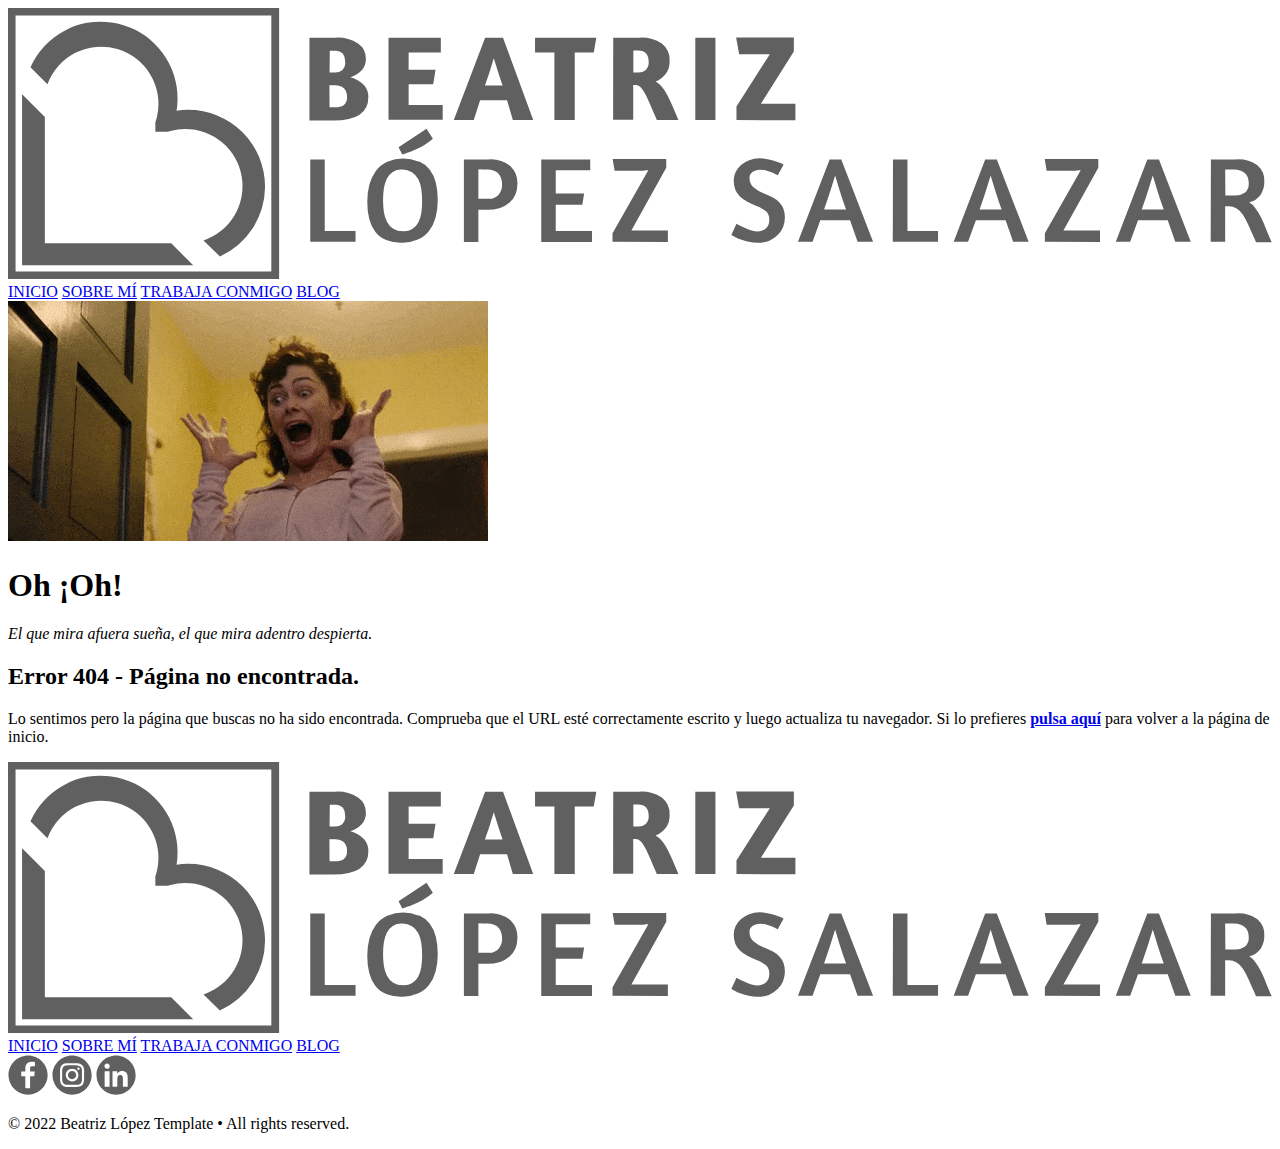
==== html/error_404.html @ 8ea4f392 "nueva landing 1.0" ====
<!DOCTYPE html>
<html lang="es">
<head>
    <meta charset="UTF-8">
    <meta name="viewport" content="width=device-width, initial-scale=1.0">
    <meta name="author" content="Jorge E. Angarita López">
    <meta name="keywords" content="coaching, consultoría, pymes, work with me, coach, personal, trabaja conmigo">
    <meta name="description" content="Coach personal y consultora experta en Pymes.">
    <link rel="shortcut icon" type="x-icon" href="../img/svg/icono_logo.svg">
    <title>Oh ¡Oh!</title>
</head>
<body>
   <!--Emcabezado-->
   
   <header>

    <div class="contenedor">

        <div class="logo">
            <a href="../index.html"><img src="../img/svg/logo_blopez.svg" alt="logo" title="logo"></a>
        </div>

        <nav class="menu">
            <a href="../index.html">INICIO</a>
            <a href="../index.html">SOBRE MÍ</a>
            <a href="../index.html">TRABAJA CONMIGO</a>
            <a href="../index.html">BLOG</a>
        </nav>

    </div>

   </header>

   <!--Fin Emcabezado-->

   <section class="error_404">
    
    <div class="error">
        <img src="../img/gif/grito.gif" alt="grito" title="grito">
    </div>

    <div class="ohoh">
            <h1>Oh ¡Oh!</h1>
            <p><em>El que mira afuera sueña, el que mira adentro despierta.</em></p>
            <h2>Error 404 - Página no encontrada.</h2>
            <p> Lo sentimos pero la página que buscas no ha sido encontrada. Comprueba que el URL esté correctamente escrito y luego actualiza tu navegador. Si lo prefieres <strong><a href="../index.html">pulsa aquí</a></strong> para volver a la página de inicio.</p>
    </div>

   </section>

   <!--Footer-->

<footer>
    <div class="footer">

        <div class="logo">
            <a href="../index.html"><img src="../img/svg/logo_blopez.svg" alt="logo" title="logo"></a>
        </div>

        <nav class="menu">
            <a href="../index.html">INICIO</a>
            <a href="../index.html">SOBRE MÍ</a>
            <a href="../index.html">TRABAJA CONMIGO</a>
            <a href="../index.html">BLOG</a>
        </nav>
        
        <div class="socialmedia">
            <a href="https://www.facebook.com/beatrizlopez.co"><img src="../img/svg/facebook.svg" alt="facebook" title="facebook" width="40px"></a>
            <a href="https://www.instagram.com/beatrizlopez.co/"><img src="../img/svg/instagram.svg" alt="instagram" title="instagram" width="40px"></a>
            <a href="https://www.linkedin.com/in/beatriz-lopez-salazar-coach/"><img src="../img/svg/linkedin.svg" alt="linkedin" title="linkedin" width="40px"></a>
        </div>

        <div class="bottom-footer">
            <p>© 2022 Beatriz López Template • All rights reserved.</p>
        </div>

    </div>
    
</footer>

<!--Footer-->
</body>
</html>
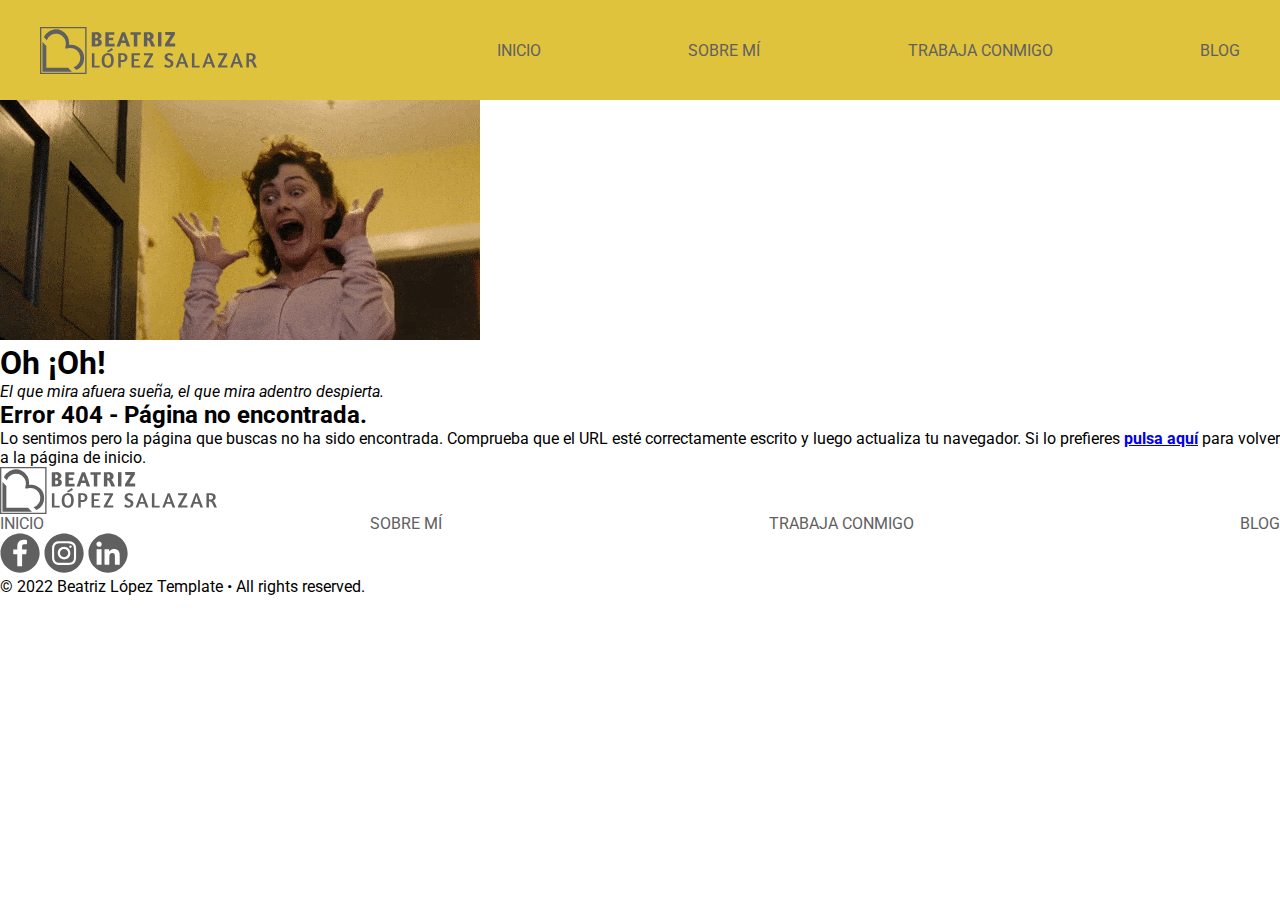
==== commit 65f64e6b: "nueva landing 1.1" ====
--- a/html/error_404.html
+++ b/html/error_404.html
@@ -7,20 +7,25 @@
     <meta name="keywords" content="coaching, consultoría, pymes, work with me, coach, personal, trabaja conmigo">
     <meta name="description" content="Coach personal y consultora experta en Pymes.">
     <link rel="shortcut icon" type="x-icon" href="../img/svg/icono_logo.svg">
+    <link rel="stylesheet" href="../css/estilos2.css">
+    <link href="https://fonts.googleapis.com/css2?family=Roboto&display=swap" rel="stylesheet">
     <title>Oh ¡Oh!</title>
+    <script type="text/javascript" src="js/prefixfree.min.js"></script>
 </head>
 <body>
+
    <!--Emcabezado-->
    
-   <header>
+    <header>
 
     <div class="contenedor">
 
-        <div class="logo">
-            <a href="../index.html"><img src="../img/svg/logo_blopez.svg" alt="logo" title="logo"></a>
-        </div>
+        <nav class="menu">
+            
+            <div class="logo">
+                <a href="../index.html"><img src="../img/svg/logo_blopez.svg" alt="logo" title="logo"></a>
+            </div>
 
-        <nav class="menu">
             <a href="../index.html">INICIO</a>
             <a href="../index.html">SOBRE MÍ</a>
             <a href="../index.html">TRABAJA CONMIGO</a>
--- a/css/estilos2.css
+++ b/css/estilos2.css
@@ -0,0 +1,57 @@
+*{
+    box-sizing: border-box;
+    margin: 0;
+    padding: 0;
+}
+
+body{
+    font-family: 'Roboto', sans-serif;
+    margin: 0;
+}
+
+.contenedor {
+    width: 100%;
+    max-width: 1200px;
+    margin: auto;
+}
+
+/*Emcabezado*/
+
+header{
+    width: 100%;
+    height: 100px;
+    background-color: #E0C33D;
+    padding-top: 27px;
+}
+.logo img{
+    width: 217px;
+    display: block;
+    margin: auto;
+}
+
+.logo {
+    display: flex;
+    align-items: center;
+    padding-right: 92px;
+}
+
+.menu{
+    display: flex;
+    flex-direction: row;
+    flex-wrap: wrap;
+    justify-content: space-between;
+    margin: auto;
+    align-items: center;
+}
+
+.menu a{
+    text-decoration: none;
+    color: #616060;
+}
+
+.menu a:hover{
+    color: white;
+    font-weight: bold;
+}
+
+/*Fin Emcabezado*/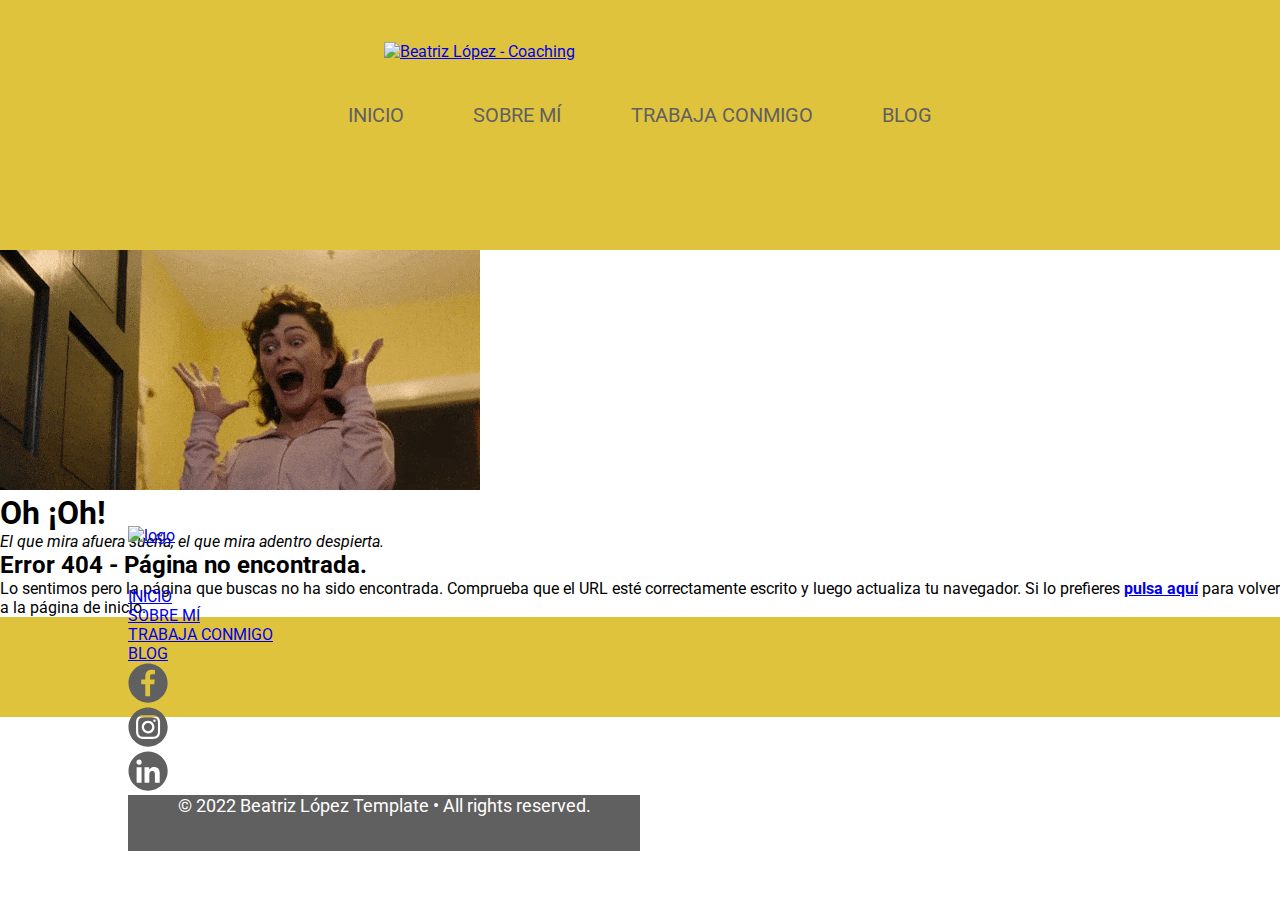
==== commit 1770e2ac: "Avance 1.3" ====
--- a/html/error_404.html
+++ b/html/error_404.html
@@ -1,88 +1,115 @@
 <!DOCTYPE html>
 <html lang="es">
+
 <head>
     <meta charset="UTF-8">
     <meta name="viewport" content="width=device-width, initial-scale=1.0">
     <meta name="author" content="Jorge E. Angarita López">
-    <meta name="keywords" content="coaching, consultoría, pymes, work with me, coach, personal, trabaja conmigo">
+    <meta name="keywords"
+        content="coaching, consultoría, pymes, work with me, coach, personal, trabaja conmigo, error, 404">
     <meta name="description" content="Coach personal y consultora experta en Pymes.">
     <link rel="shortcut icon" type="x-icon" href="../img/svg/icono_logo.svg">
+    <link rel="stylesheet" href="../css/main.css">
     <link rel="stylesheet" href="../css/estilos2.css">
+    <link rel="stylesheet" href="../css/footermain.css">
     <link href="https://fonts.googleapis.com/css2?family=Roboto&display=swap" rel="stylesheet">
     <title>Oh ¡Oh!</title>
-    <script type="text/javascript" src="js/prefixfree.min.js"></script>
+    <script type="text/javascript" src="../js/prefixfree.min.js"></script>
 </head>
+
 <body>
 
-   <!--Emcabezado-->
-   
+    <!--Emcabezado-->
+
     <header>
 
-    <div class="contenedor">
+        <div class="contenedor">
+            <div class="logo">
+                <a href="index.html"><img src="img/svg/logo-01.png" alt="Beatriz López - Coaching"></a>
+            </div>
+        </div>
 
         <nav class="menu">
-            
-            <div class="logo">
-                <a href="../index.html"><img src="../img/svg/logo_blopez.svg" alt="logo" title="logo"></a>
-            </div>
-
-            <a href="../index.html">INICIO</a>
-            <a href="../index.html">SOBRE MÍ</a>
-            <a href="../index.html">TRABAJA CONMIGO</a>
-            <a href="../index.html">BLOG</a>
+            <a href="index.html">INICIO</a>
+            <a href="#sobremi">SOBRE MÍ</a>
+            <a href="html/trabajaconmigo.html">TRABAJA CONMIGO</a>
+            <a href="#blog">BLOG</a>
         </nav>
 
-    </div>
+    </header>
 
-   </header>
+    <!--Fin Emcabezado-->
 
-   <!--Fin Emcabezado-->
+    <!--Body-->
 
-   <section class="error_404">
-    
-    <div class="error">
-        <img src="../img/gif/grito.gif" alt="grito" title="grito">
-    </div>
+    <section class="error_404">
 
-    <div class="ohoh">
+        <div class="error">
+            <img src="../img/gif/grito.gif" alt="grito" title="grito">
+        </div>
+
+        <div class="ohoh">
             <h1>Oh ¡Oh!</h1>
             <p><em>El que mira afuera sueña, el que mira adentro despierta.</em></p>
             <h2>Error 404 - Página no encontrada.</h2>
-            <p> Lo sentimos pero la página que buscas no ha sido encontrada. Comprueba que el URL esté correctamente escrito y luego actualiza tu navegador. Si lo prefieres <strong><a href="../index.html">pulsa aquí</a></strong> para volver a la página de inicio.</p>
-    </div>
-
-   </section>
-
-   <!--Footer-->
-
-<footer>
-    <div class="footer">
-
-        <div class="logo">
-            <a href="../index.html"><img src="../img/svg/logo_blopez.svg" alt="logo" title="logo"></a>
+            <p> Lo sentimos pero la página que buscas no ha sido encontrada. Comprueba que el URL esté correctamente
+                escrito y luego actualiza tu navegador. Si lo prefieres <strong><a href="../index.html">pulsa
+                        aquí</a></strong> para volver a la página de inicio.</p>
         </div>
 
-        <nav class="menu">
-            <a href="../index.html">INICIO</a>
-            <a href="../index.html">SOBRE MÍ</a>
-            <a href="../index.html">TRABAJA CONMIGO</a>
-            <a href="../index.html">BLOG</a>
-        </nav>
-        
-        <div class="socialmedia">
-            <a href="https://www.facebook.com/beatrizlopez.co"><img src="../img/svg/facebook.svg" alt="facebook" title="facebook" width="40px"></a>
-            <a href="https://www.instagram.com/beatrizlopez.co/"><img src="../img/svg/instagram.svg" alt="instagram" title="instagram" width="40px"></a>
-            <a href="https://www.linkedin.com/in/beatriz-lopez-salazar-coach/"><img src="../img/svg/linkedin.svg" alt="linkedin" title="linkedin" width="40px"></a>
+    </section>
+
+    <!--Body-->
+
+    <!--Footer-->
+
+    <footer>
+        <div class="footer">
+
+            <div class="contenedor2">
+
+                <nav class="menu2">
+                    <ul>
+                        <div class="logo"><a href="../index.html"><img src="../img/svg/logo_blopez.svg" alt="logo"
+                                    title="logo"></a></div>
+                    </ul>
+                    <ul>
+                        <a href="../index.html">INICIO</a>
+                    </ul>
+                    <ul>
+                        <a href="../html/error_404.html">SOBRE MÍ</a>
+                    </ul>
+                    <ul>
+                        <a href="../html/trabajaconmigo.html">TRABAJA CONMIGO</a>
+                    </ul>
+                    <ul>
+                        <a href="../html/error_404.htmls">BLOG</a>
+                    </ul>
+                    <ul>
+                        <a href="https://www.facebook.com/beatrizlopez.co"><img src="../img/svg/facebook.svg"
+                                alt="facebook" title="facebook" width="40px"></a>
+                    </ul>
+                    <ul>
+                        <a href="https://www.instagram.com/beatrizlopez.co/"><img src="../img/svg/instagram.svg"
+                                alt="instagram" title="instagram" width="40px"></a>
+                    </ul>
+                    <ul>
+                        <a href="https://www.linkedin.com/in/beatriz-lopez-salazar-coach/"><img
+                                src="../img/svg/linkedin.svg" alt="linkedin" title="linkedin" width="40px"></a>
+                    </ul>
+                </nav>
+
+                <div class="bottom-footer">
+                    <p>© 2022 Beatriz López Template • All rights reserved.</p>
+                </div>
+
+            </div>
+
         </div>
 
-        <div class="bottom-footer">
-            <p>© 2022 Beatriz López Template • All rights reserved.</p>
-        </div>
+    </footer>
 
-    </div>
-    
-</footer>
+    <!--Footer-->
+</body>
 
-<!--Footer-->
-</body>
 </html>--- a/css/main.css
+++ b/css/main.css
@@ -0,0 +1,61 @@
+* {
+    box-sizing: border-box;
+    margin: 0;
+    padding: 0;
+    font-family: 'Roboto', sans-serif;
+}
+
+.contenedor {
+    width: 100%;
+    max-width: 1200px;
+    margin: auto;
+}
+
+header {
+    width: 100%;
+    height: 250px;
+    background-color: #E0C33D;
+}
+
+.logo {
+    padding: 42px 0;
+}
+
+.logo img {
+    width: 512px;
+    display: block;
+    margin: auto;
+}
+
+.menu{
+    display: flex;
+    flex-direction: row;
+    flex-wrap: wrap;
+    justify-content: space-between;
+    max-width: 584px;
+    margin: auto;
+}
+
+.menu a{
+    text-decoration: none;
+    color: #616060;
+    font-size: 20px;
+}
+
+header .menu a:hover{
+    transform: scale(1.1);
+    color: white;
+}
+
+header .logo img{
+    transition: all 0.3s;
+}
+
+header .logo img:hover{
+    transform: scale(1.2);
+}
+
+.menu .a:hover{
+    background: #E4508A;
+    transform: .5s;
+}
--- a/css/estilos2.css
+++ b/css/estilos2.css
@@ -6,52 +6,8 @@
 
 body{
     font-family: 'Roboto', sans-serif;
-    margin: 0;
 }
 
-.contenedor {
-    width: 100%;
-    max-width: 1200px;
-    margin: auto;
-}
+/*Banner 1*/
 
-/*Emcabezado*/
-
-header{
-    width: 100%;
-    height: 100px;
-    background-color: #E0C33D;
-    padding-top: 27px;
-}
-.logo img{
-    width: 217px;
-    display: block;
-    margin: auto;
-}
-
-.logo {
-    display: flex;
-    align-items: center;
-    padding-right: 92px;
-}
-
-.menu{
-    display: flex;
-    flex-direction: row;
-    flex-wrap: wrap;
-    justify-content: space-between;
-    margin: auto;
-    align-items: center;
-}
-
-.menu a{
-    text-decoration: none;
-    color: #616060;
-}
-
-.menu a:hover{
-    color: white;
-    font-weight: bold;
-}
-
-/*Fin Emcabezado*/+/*Fin Banner 1*/--- a/css/footermain.css
+++ b/css/footermain.css
@@ -0,0 +1,63 @@
+*{
+    box-sizing: border-box;
+    margin: 0;
+    padding: 0;
+    font-family: 'Roboto', sans-serif;
+}
+
+.footer{
+    background-color: #E0C33D;
+    display: flex;
+    justify-content: space-between;
+    align-items: center;
+    height: 100px;
+    padding: 5px 10%;
+    cursor: pointer;
+    align-items: center;
+}
+
+.footer .logo2{
+    cursor: pointer;
+}
+
+.footer .logo2 img{
+    height: 46px;
+    width: auto;
+    transition: all 0.3s;
+}
+
+.footer .logo2 img:hover{
+    transform: scale(1.2);
+}
+
+.footer .nav-links2{
+    list-style: none;
+}
+
+.footer .nav-links2 li{
+    display: inline-block;
+    padding: 0 20px;
+}
+
+.footer .nav-links2 li:hover{
+    transform: scale(1.1);
+}
+
+.footer .nav-links2 a{
+    font-size: 700;
+    color: #616060;
+    text-decoration: none;
+}
+
+.footer .nav-links2 li a:hover{
+    color: white;
+}
+
+.bottom-footer{
+    background-color: #616060;
+    color: white;
+    height: 56px;
+    font-size: 18px;
+    text-align: center;
+    align: center;
+}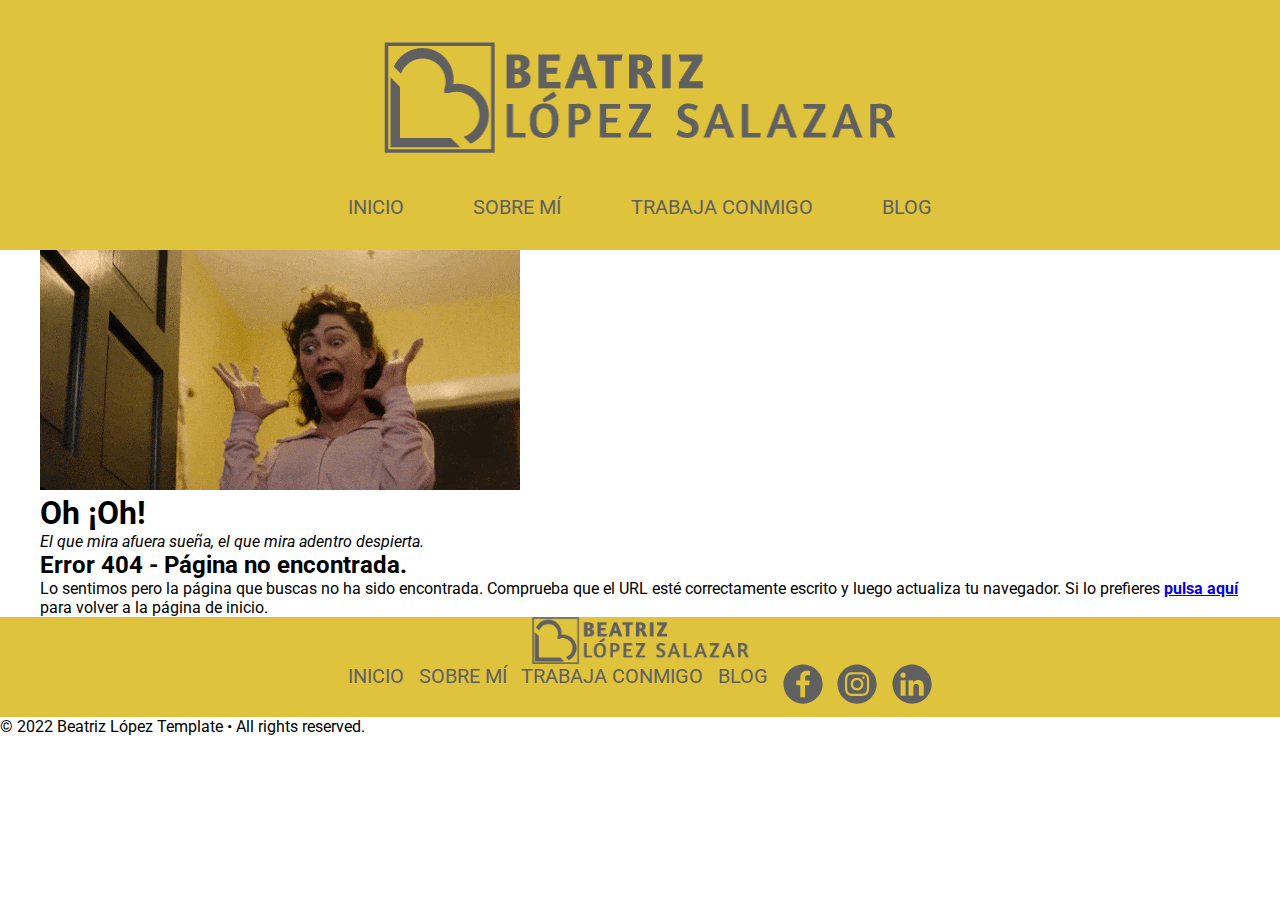
==== commit b2d19054: "Avance 1.5" ====
--- a/html/error_404.html
+++ b/html/error_404.html
@@ -25,7 +25,7 @@
 
         <div class="contenedor">
             <div class="logo">
-                <a href="index.html"><img src="img/svg/logo-01.png" alt="Beatriz López - Coaching"></a>
+                <a href="../index.html"><img src="../img/svg/logo-01.png" alt="Beatriz López - Coaching"></a>
             </div>
         </div>
 
@@ -64,47 +64,29 @@
     <!--Footer-->
 
     <footer>
-        <div class="footer">
 
-            <div class="contenedor2">
-
-                <nav class="menu2">
-                    <ul>
-                        <div class="logo"><a href="../index.html"><img src="../img/svg/logo_blopez.svg" alt="logo"
-                                    title="logo"></a></div>
-                    </ul>
-                    <ul>
-                        <a href="../index.html">INICIO</a>
-                    </ul>
-                    <ul>
-                        <a href="../html/error_404.html">SOBRE MÍ</a>
-                    </ul>
-                    <ul>
-                        <a href="../html/trabajaconmigo.html">TRABAJA CONMIGO</a>
-                    </ul>
-                    <ul>
-                        <a href="../html/error_404.htmls">BLOG</a>
-                    </ul>
-                    <ul>
-                        <a href="https://www.facebook.com/beatrizlopez.co"><img src="../img/svg/facebook.svg"
-                                alt="facebook" title="facebook" width="40px"></a>
-                    </ul>
-                    <ul>
-                        <a href="https://www.instagram.com/beatrizlopez.co/"><img src="../img/svg/instagram.svg"
-                                alt="instagram" title="instagram" width="40px"></a>
-                    </ul>
-                    <ul>
-                        <a href="https://www.linkedin.com/in/beatriz-lopez-salazar-coach/"><img
-                                src="../img/svg/linkedin.svg" alt="linkedin" title="linkedin" width="40px"></a>
-                    </ul>
-                </nav>
-
-                <div class="bottom-footer">
-                    <p>© 2022 Beatriz López Template • All rights reserved.</p>
-                </div>
-
+        <div class="top-footer">
+            <div class="logo2">
+                <a href="index.html"><img src="../img/svg/logo-01.png" alt="Beatriz López - Coaching"></a>
             </div>
 
+            <nav class="menu2">
+                <a class="active2" href="index.html">INICIO</a>
+                <a href="../html/error_404.html">SOBRE MÍ</a>
+                <a href="../html/trabajaconmigo.html">TRABAJA CONMIGO</a>
+                <a href="../html/error_404.html">BLOG</a>
+                <a href="https://www.facebook.com/beatrizlopez.co"><img src="../img/svg/facebook.svg" alt="facebook"
+                        title="facebook" width="40px"></a>
+                <a href="https://www.instagram.com/beatrizlopez.co/"><img src="../img/svg/instagram.svg" alt="instagram"
+                        title="instagram" width="40px"></a>
+                <a href="https://www.linkedin.com/in/beatriz-lopez-salazar-coach/"><img src="../img/svg/linkedin.svg"
+                        alt="linkedin" title="linkedin" width="40px"></a>
+            </nav>
+
+        </div>
+
+        <div class="botton-fotter">
+            <p>&copy; 2022 Beatriz López Template • All rights reserved.</p>
         </div>
 
     </footer>
--- a/css/main.css
+++ b/css/main.css
@@ -27,7 +27,7 @@
     margin: auto;
 }
 
-.menu{
+.menu {
     display: flex;
     flex-direction: row;
     flex-wrap: wrap;
@@ -36,13 +36,13 @@
     margin: auto;
 }
 
-.menu a{
+.menu a {
     text-decoration: none;
     color: #616060;
     font-size: 20px;
 }
 
-header .menu a:hover{
+header .menu a:hover {
     transform: scale(1.1);
     color: white;
 }
@@ -54,8 +54,3 @@
 header .logo img:hover{
     transform: scale(1.2);
 }
-
-.menu .a:hover{
-    background: #E4508A;
-    transform: .5s;
-}
--- a/css/estilos2.css
+++ b/css/estilos2.css
@@ -10,4 +10,22 @@
 
 /*Banner 1*/
 
+.error_404 {
+    width: 100%;
+    max-width: 1200px;
+    margin: auto;
+}
+
+.error_404 > h1{
+    color: #E4508A;
+}
+
+.p{
+    color: #616060;
+}
+
+.h2{
+    color: #E4508A;
+}
+
 /*Fin Banner 1*/--- a/css/footermain.css
+++ b/css/footermain.css
@@ -1,63 +1,57 @@
-*{
+* {
     box-sizing: border-box;
     margin: 0;
     padding: 0;
     font-family: 'Roboto', sans-serif;
 }
 
-.footer{
-    background-color: #E0C33D;
-    display: flex;
-    justify-content: space-between;
-    align-items: center;
-    height: 100px;
-    padding: 5px 10%;
-    cursor: pointer;
-    align-items: center;
+.top-footer {
+    width: 100%;
+    margin: auto;
 }
 
-.footer .logo2{
-    cursor: pointer;
+.top-footer {
+    width: 100%;
+    height: 100px;
+    background-color: #E0C33D;
 }
 
-.footer .logo2 img{
-    height: 46px;
-    width: auto;
+.logo2 img {
+    width: 217px;
+    display: block;
+    margin: auto;
+}
+
+.menu2 {
+    display: flex;
+    flex-direction: row;
+    flex-wrap: wrap;
+    justify-content: space-between;
+    max-width: 584px;
+    margin: auto;
+}
+
+.menu2 a {
+    text-decoration: none;
+    color: #616060;
+    font-size: 20px;
+}
+
+.menu2 a {
+    text-decoration: none;
+    color: #616060;
+    font-size: 20px;
+}
+
+.top-footer .menu2 a:hover {
+    transform: scale(1.1);
+    color: white;
+}
+
+.top-footer.logo2 img{
     transition: all 0.3s;
 }
 
-.footer .logo2 img:hover{
+.top-footer .logo2 img:hover{
     transform: scale(1.2);
-}
-
-.footer .nav-links2{
-    list-style: none;
-}
-
-.footer .nav-links2 li{
-    display: inline-block;
-    padding: 0 20px;
-}
-
-.footer .nav-links2 li:hover{
-    transform: scale(1.1);
-}
-
-.footer .nav-links2 a{
-    font-size: 700;
-    color: #616060;
-    text-decoration: none;
-}
-
-.footer .nav-links2 li a:hover{
-    color: white;
-}
-
-.bottom-footer{
-    background-color: #616060;
-    color: white;
-    height: 56px;
-    font-size: 18px;
-    text-align: center;
-    align: center;
 }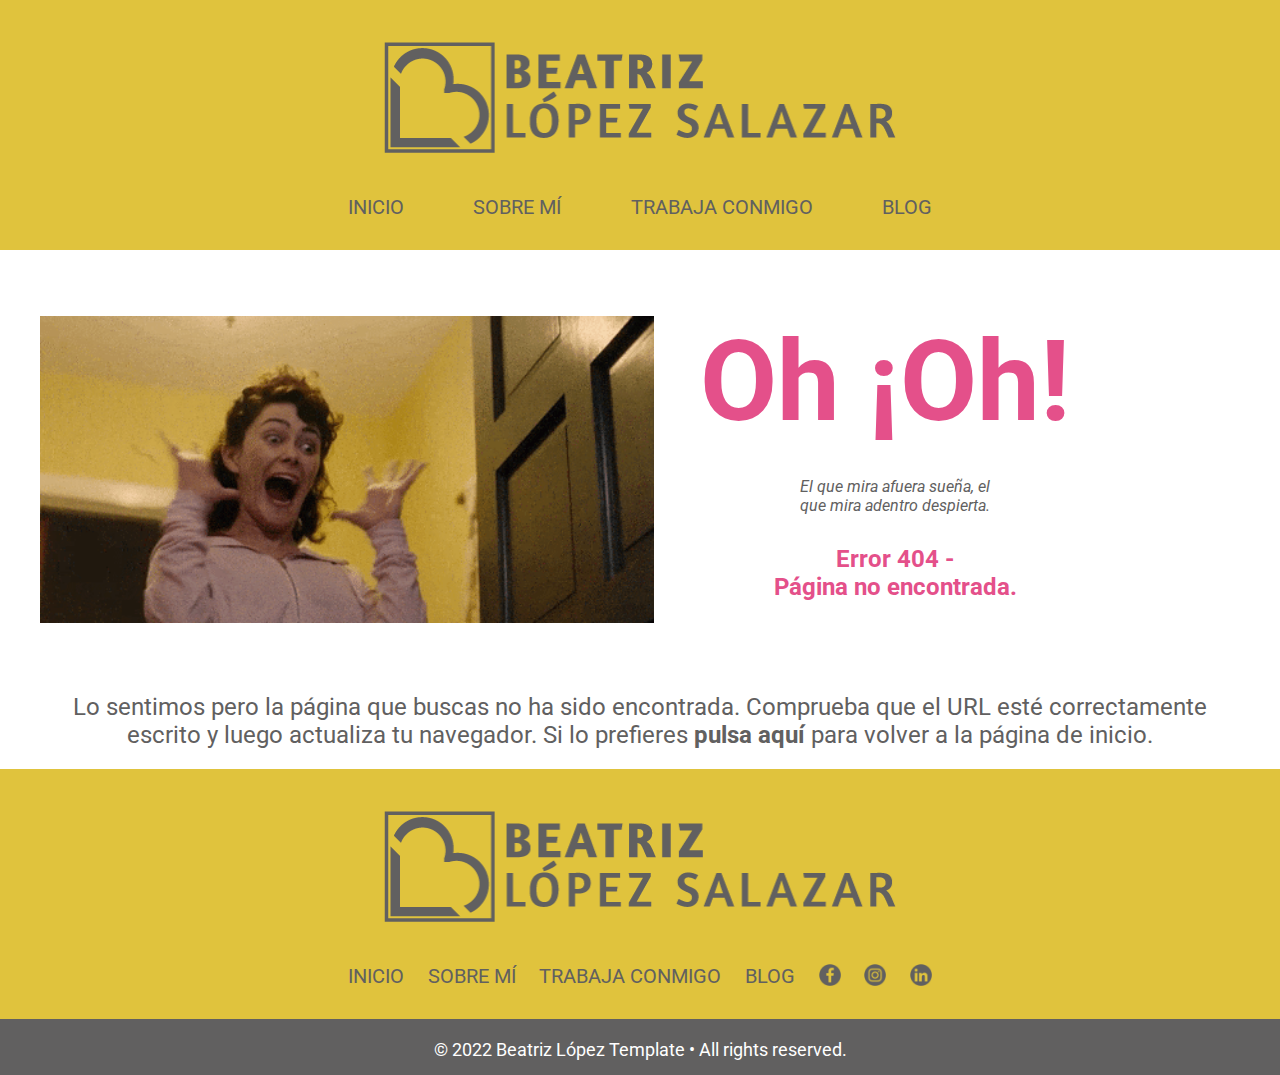
==== commit eb94a66f: "Avance 1.6" ====
--- a/html/error_404.html
+++ b/html/error_404.html
@@ -30,10 +30,10 @@
         </div>
 
         <nav class="menu">
-            <a href="index.html">INICIO</a>
-            <a href="#sobremi">SOBRE MÍ</a>
-            <a href="html/trabajaconmigo.html">TRABAJA CONMIGO</a>
-            <a href="#blog">BLOG</a>
+            <a href="../index.html">INICIO</a>
+            <a href="../html/error_404.html">SOBRE MÍ</a>
+            <a href="../html/trabajaconmigo.html">TRABAJA CONMIGO</a>
+            <a href="../html/error_404.html">BLOG</a>
         </nav>
 
     </header>
@@ -45,21 +45,25 @@
     <section class="error_404">
 
         <div class="error">
-            <img src="../img/gif/grito.gif" alt="grito" title="grito">
+            <img class="rota-horizontal" src="../img/gif/grito.gif" alt="grito" title="grito">
         </div>
 
         <div class="ohoh">
             <h1>Oh ¡Oh!</h1>
-            <p><em>El que mira afuera sueña, el que mira adentro despierta.</em></p>
-            <h2>Error 404 - Página no encontrada.</h2>
+            <p><em>El que mira afuera sueña, el <br> que mira adentro despierta.</em></p>
+            <h2>Error 404 - <br> Página no encontrada.</h2>
+        </div>
+
+    </section>
+    <section class="do-oh">
+        <div class="doh">
             <p> Lo sentimos pero la página que buscas no ha sido encontrada. Comprueba que el URL esté correctamente
                 escrito y luego actualiza tu navegador. Si lo prefieres <strong><a href="../index.html">pulsa
                         aquí</a></strong> para volver a la página de inicio.</p>
         </div>
-
     </section>
 
-    <!--Body-->
+    <!--Fin Body-->
 
     <!--Footer-->
 
@@ -67,20 +71,20 @@
 
         <div class="top-footer">
             <div class="logo2">
-                <a href="index.html"><img src="../img/svg/logo-01.png" alt="Beatriz López - Coaching"></a>
+                <a href="../index.html"><img src="../img/svg/logo-01.png" alt="Beatriz López - Coaching"></a>
             </div>
 
             <nav class="menu2">
-                <a class="active2" href="index.html">INICIO</a>
+                <a class="active2" href="../index.html">INICIO</a>
                 <a href="../html/error_404.html">SOBRE MÍ</a>
                 <a href="../html/trabajaconmigo.html">TRABAJA CONMIGO</a>
                 <a href="../html/error_404.html">BLOG</a>
-                <a href="https://www.facebook.com/beatrizlopez.co"><img src="../img/svg/facebook.svg" alt="facebook"
-                        title="facebook" width="40px"></a>
-                <a href="https://www.instagram.com/beatrizlopez.co/"><img src="../img/svg/instagram.svg" alt="instagram"
-                        title="instagram" width="40px"></a>
-                <a href="https://www.linkedin.com/in/beatriz-lopez-salazar-coach/"><img src="../img/svg/linkedin.svg"
-                        alt="linkedin" title="linkedin" width="40px"></a>
+                <a href="https://www.facebook.com/beatrizlopez.co"><img src="../img/svg/facebook-01.png" alt="facebook"
+                        title="facebook" width="22x"></a>
+                <a href="https://www.instagram.com/beatrizlopez.co/"><img src="../img/svg/instagram-01.png"
+                        alt="instagram" title="instagram" width="22px"></a>
+                <a href="https://www.linkedin.com/in/beatriz-lopez-salazar-coach/"><img src="../img/svg/linkedin-01.png"
+                        alt="linkedin" title="linkedin" width="22px"></a>
             </nav>
 
         </div>
@@ -91,7 +95,8 @@
 
     </footer>
 
-    <!--Footer-->
+    <!--Fin Footer-->
+
 </body>
 
 </html>--- a/css/estilos2.css
+++ b/css/estilos2.css
@@ -1,10 +1,10 @@
-*{
+* {
     box-sizing: border-box;
     margin: 0;
     padding: 0;
 }
 
-body{
+body {
     font-family: 'Roboto', sans-serif;
 }
 
@@ -16,16 +16,93 @@
     margin: auto;
 }
 
-.error_404 > h1{
+.ohoh h1:nth-child(1) {
+    color: #E4508A;
+    font-size: 112px;
+    text-align: center;
+}
+
+.ohoh p:nth-child(1) {
+    font-size: 22px;
+    text-align: center;
+}
+
+.ohoh h2:nth-child(1) {
+    font-size: 38px;
+}
+
+.ohoh>h2 {
+    color: #E4508A;
+    text-align: center;
+    padding-right: 150px;
+}
+
+.ohoh>h1 {
+    color: #E4508A;
+    text-align: center;
+    padding-bottom: 30px;
+    padding-right: 170px;
+}
+
+.ohoh>p {
+    color: #616060;
+    text-align: center;
+    padding-bottom: 30px;
+    padding-right: 150px;
+}
+
+.rota-horizontal {
+    transform: scaleX(-1);
+}
+
+.do-oh {
+    width: 100%;
+    max-width: 1200px;
+    margin: auto;
+}
+
+.doh>p {
+    color: #616060;
+    text-align: center;
+}
+
+.doh a:nth-child(1) {
+    text-decoration: none;
+}
+
+.error_404 {
+    padding: 66px 0;
+}
+
+.do-oh {
+    padding-bottom: 20px;
+    font-size: 24px;
+}
+
+.doh a:hover {
     color: #E4508A;
 }
 
-.p{
+.do-oh a {
     color: #616060;
 }
 
-.h2{
-    color: #E4508A;
+.error_404 {
+    display: flex;
+    flex-direction: row;
+    flex-wrap: wrap;
+    justify-content: space-between;
 }
 
+.error {
+    width: 100%;
+    max-width: 614px;
+}
+
+.error img {
+    width: 100%;
+}
+
+
+
 /*Fin Banner 1*/--- a/css/footermain.css
+++ b/css/footermain.css
@@ -12,12 +12,16 @@
 
 .top-footer {
     width: 100%;
-    height: 100px;
+    height: 250px;
     background-color: #E0C33D;
 }
 
+.logo2 {
+    padding: 42px 0;
+}
+
 .logo2 img {
-    width: 217px;
+    width: 512px;
     display: block;
     margin: auto;
 }
@@ -37,21 +41,28 @@
     font-size: 20px;
 }
 
-.menu2 a {
-    text-decoration: none;
-    color: #616060;
-    font-size: 20px;
-}
-
 .top-footer .menu2 a:hover {
     transform: scale(1.1);
     color: white;
 }
 
-.top-footer.logo2 img{
-    transition: all 0.3s;
+.botton-fotter {
+    text-align: center;
+    color: white;
+    background-color: #616060;
 }
 
-.top-footer .logo2 img:hover{
-    transform: scale(1.2);
+.botton-fotter p{
+    font-size: 18px;
+}
+
+.botton-fotter {
+    width: 100%;
+    margin: auto;
+    padding: 20px 0;
+}
+
+.botton-fotter {
+    width: 100%;
+    height: 56px;
 }